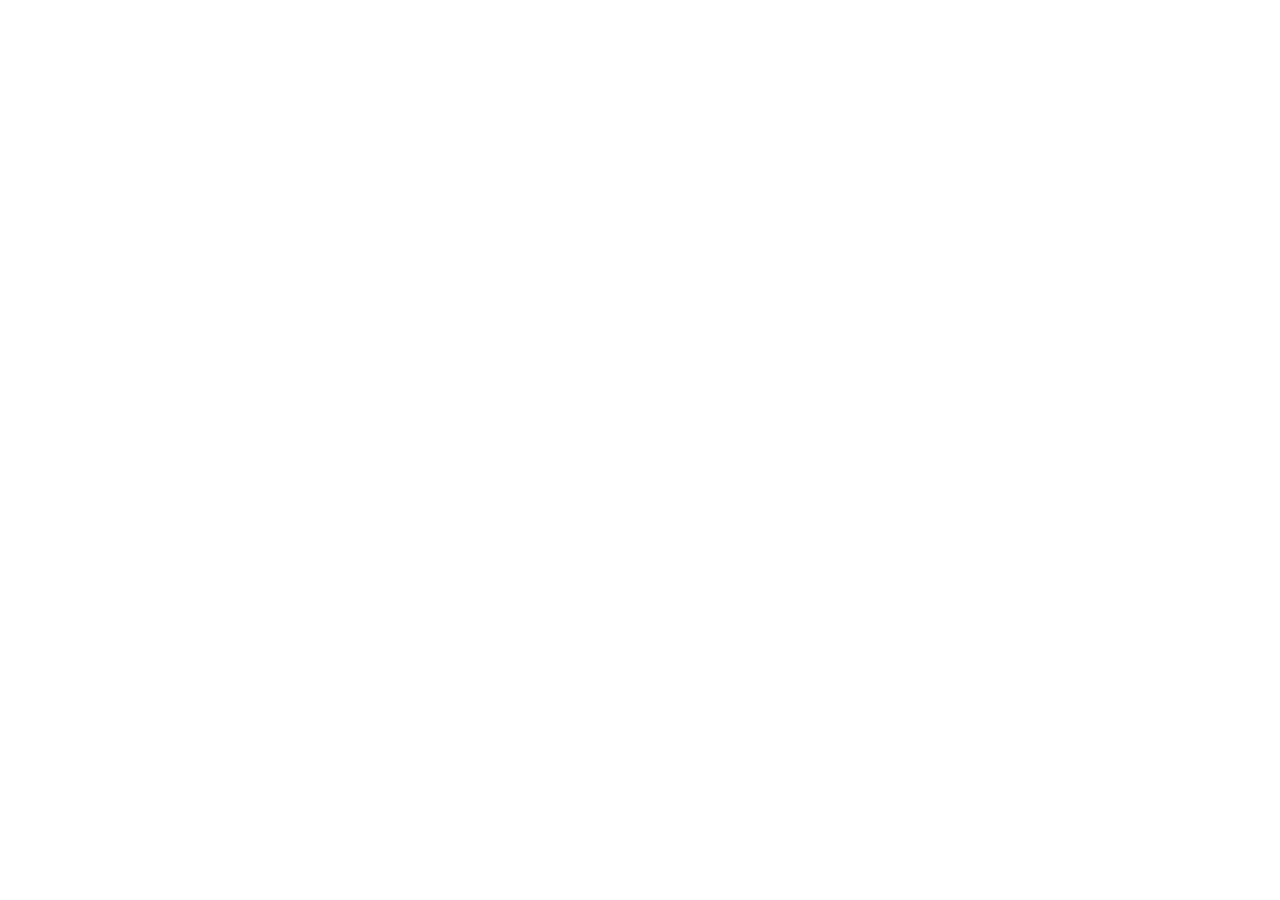
==== docs/index.html @ 9c621b74 "docs agregado" ====
<!doctype html><html lang="en"><head><meta charset="utf-8"/><link rel="icon" href="/favicon.ico"/><meta name="viewport" content="width=device-width,initial-scale=1"/><meta name="theme-color" content="#000000"/><meta name="description" content="Web site created using create-react-app"/><link rel="apple-touch-icon" href="/logo192.png"/><link rel="manifest" href="/manifest.json"/><link rel="stylesheet" href="https://cdnjs.cloudflare.com/ajax/libs/animate.css/4.1.1/animate.min.css"/><title>Gif Expert App</title><script defer="defer" src="/static/js/main.60fe48e1.js"></script><link href="/static/css/main.bb34288c.css" rel="stylesheet"></head><body><noscript>You need to enable JavaScript to run this app.</noscript><div id="root"></div></body></html>
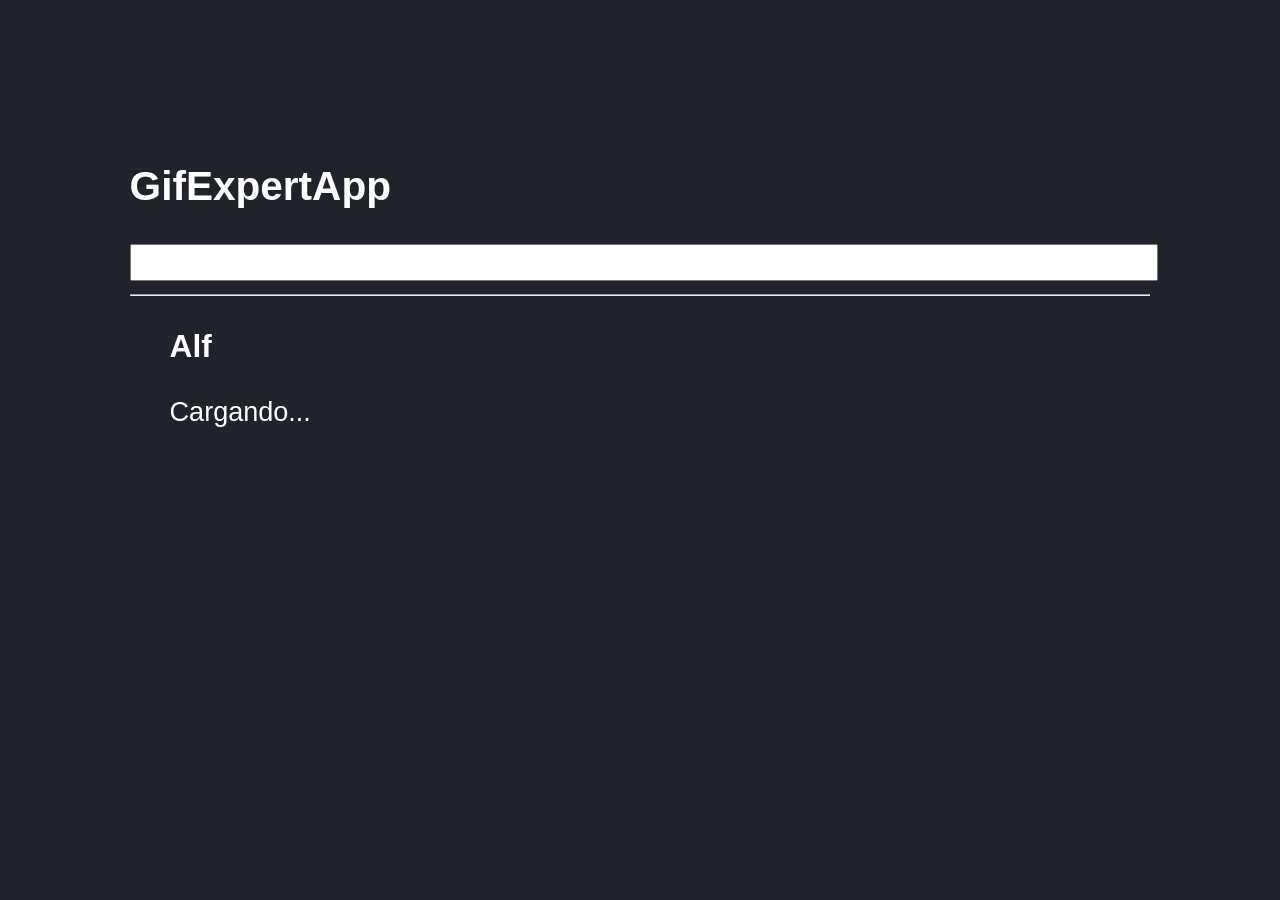
==== commit be7b7bb1: "index.html actual" ====
--- a/docs/index.html
+++ b/docs/index.html
@@ -1 +1,22 @@
-<!doctype html><html lang="en"><head><meta charset="utf-8"/><link rel="icon" href="/favicon.ico"/><meta name="viewport" content="width=device-width,initial-scale=1"/><meta name="theme-color" content="#000000"/><meta name="description" content="Web site created using create-react-app"/><link rel="apple-touch-icon" href="/logo192.png"/><link rel="manifest" href="/manifest.json"/><link rel="stylesheet" href="https://cdnjs.cloudflare.com/ajax/libs/animate.css/4.1.1/animate.min.css"/><title>Gif Expert App</title><script defer="defer" src="/static/js/main.60fe48e1.js"></script><link href="/static/css/main.bb34288c.css" rel="stylesheet"></head><body><noscript>You need to enable JavaScript to run this app.</noscript><div id="root"></div></body></html>+<!doctype html>
+<html lang="en">
+
+<head>
+    <meta charset="utf-8" />
+    <link rel="icon" href="./favicon.ico" />
+    <meta name="viewport" content="width=device-width,initial-scale=1" />
+    <meta name="theme-color" content="#000000" />
+    <meta name="description" content="Web site created using create-react-app" />
+    <link rel="apple-touch-icon" href="/logo192.png" />
+    <link rel="manifest" href="./manifest.json" />
+    <link rel="stylesheet" href="https://cdnjs.cloudflare.com/ajax/libs/animate.css/4.1.1/animate.min.css" />
+    <title>Gif Expert App</title>
+    <script defer="defer" src="./static/js/main.60fe48e1.js"></script>
+    <link href="./static/css/main.bb34288c.css" rel="stylesheet">
+</head>
+
+<body><noscript>You need to enable JavaScript to run this app.</noscript>
+    <div id="root"></div>
+</body>
+
+</html>
--- a/docs/static/css/main.bb34288c.css
+++ b/docs/static/css/main.bb34288c.css
@@ -0,0 +1,2 @@
+body,html{background-color:#21232a;color:#fff;font-family:Verdana,Geneva,Tahoma,sans-serif;padding:5%}body,html,input{font-size:1.3rem}input{color:gray;width:100%}.card{align-content:center;border:1px solid grey;border-radius:6px;margin:10px;overflow:hidden}.card p{font-size:.5rem;margin:5 5 0 0;padding:5px;text-align:center}.card img{height:180px;min-width:220px}.card-grid{display:flex;flex-direction:row;flex-wrap:wrap}
+/*# sourceMappingURL=main.bb34288c.css.map*/
